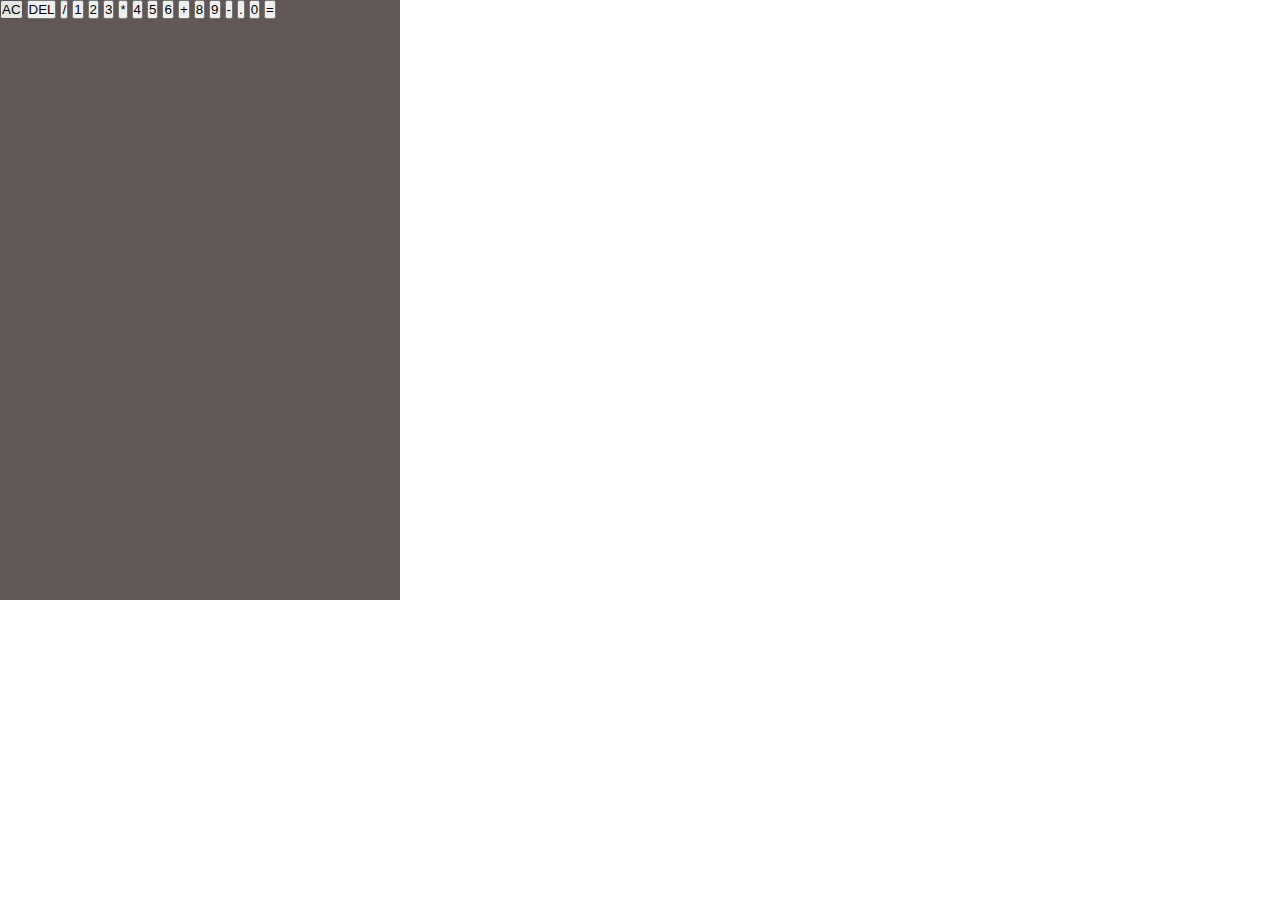
==== Calculadora/index.html @ b6e8a6de "Agregando archivos base del sitio." ====
<!DOCTYPE html>
<html lang="en">
  <head>
    <meta charset="UTF-8" />
    <meta http-equiv="X-UA-Compatible" content="IE=edge" />
    <meta name="viewport" content="width=device-width, initial-scale=1.0" />
    <title>Calculadora</title>

    <link rel="stylesheet" href="css/style.css" />
  </head>
  <body>
    <div class="calculadora">
      <div class="display">
        <div class="valor-superior" data-valor-superior></div>
        <div class="valor-inferior" data-valor-inferior></div>
      </div>

      <!--Creamos los botones-->
      <button data-borrar-todo>AC</button>
      <button data-borra>DEL</button>
      <button data-operador>/</button>
      <button data-numero>1</button>
      <button data-numero>2</button>
      <button data-numero>3</button>
      <button data-operador>*</button>
      <button data-numero>4</button>
      <button data-numero>5</button>
      <button data-numero>6</button>
      <button data-operador>+</button>
      <button data-numero>8</button>
      <button data-numero>9</button>
      <button data-operador>-</button>
      <button data-operador>.</button>
      <button data-numero>0</button>
      <button data-igual>=</button>
    </div>
    <script src="js/acciones.js"></script>
  </body>
</html>
---- Calculadora/css/style.css ----
* {
  padding: 0;
  margin: 0;
  box-sizing: border-box;
}

.calculadora {
  width: 400px;
  height: 600px;
  background: #615756;
}
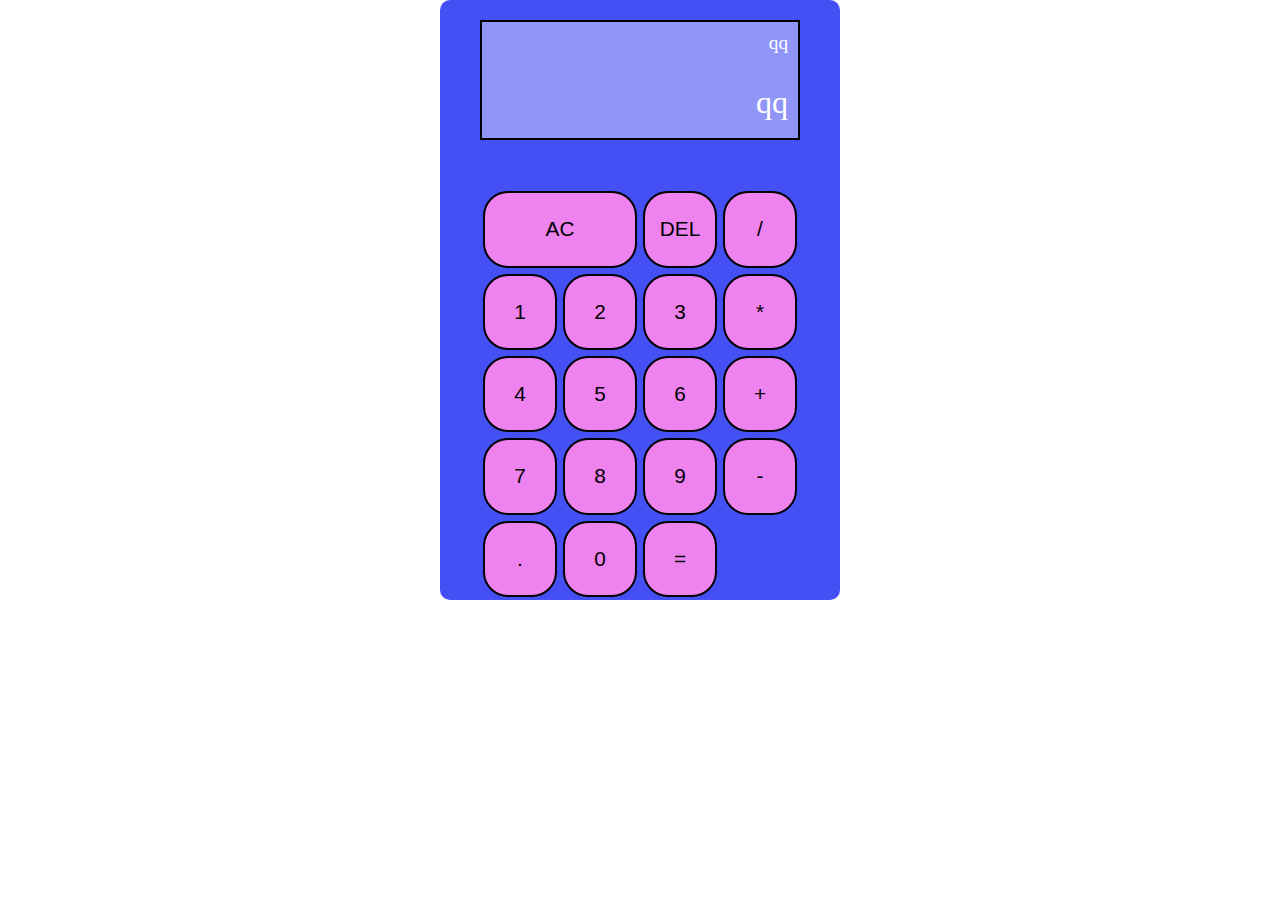
==== commit ae891f17: "Agregando estilos al sitio." ====
--- a/Calculadora/index.html
+++ b/Calculadora/index.html
@@ -11,12 +11,12 @@
   <body>
     <div class="calculadora">
       <div class="display">
-        <div class="valor-superior" data-valor-superior></div>
-        <div class="valor-inferior" data-valor-inferior></div>
+        <div class="valor-superior" data-valor-superior>qq</div>
+        <div class="valor-inferior" data-valor-inferior>qq</div>
       </div>
 
       <!--Creamos los botones-->
-      <button data-borrar-todo>AC</button>
+      <button class="span2" data-borrar-todo>AC</button>
       <button data-borra>DEL</button>
       <button data-operador>/</button>
       <button data-numero>1</button>
@@ -27,6 +27,7 @@
       <button data-numero>5</button>
       <button data-numero>6</button>
       <button data-operador>+</button>
+      <button data-numero>7</button>
       <button data-numero>8</button>
       <button data-numero>9</button>
       <button data-operador>-</button>
--- a/Calculadora/css/style.css
+++ b/Calculadora/css/style.css
@@ -7,5 +7,49 @@
 .calculadora {
   width: 400px;
   height: 600px;
-  background: #615756;
+  background: #4550f4;
+  margin: auto;
+  display: grid;
+  grid-template-columns: repeat(4, 80px);
+  grid-template-rows: 130px repeat (6, 80px);
+  justify-content: center;
+  border-radius: 10px;
+  padding-top: 20px;
 }
+
+.calculadora button {
+  font-size: 1.3rem;
+  background: rgb(238, 130, 238);
+  border-radius: 25px;
+  border: 2px solid #000;
+  margin: 3px;
+}
+
+.calculadora button:hover {
+  background: rgba(255, 255, 255, 0.8);
+}
+
+.display {
+  height: 120px;
+  background: rgba(255, 255, 255, 0.4);
+  grid-column: 1/-1; /*se coloca en todo el ancho, pero 
+  sobre los botones*/
+  border: 2px solid #000;
+  text-align: right;
+  padding: 10px 10px;
+}
+
+.span2 {
+  grid-column: span 2; /*abarca dos columnas*/
+}
+
+.valor-superior {
+  color: #fff;
+  font-size: 1.2rem;
+  margin-bottom: 30px;
+}
+
+.valor-inferior {
+  color: #fff;
+  font-size: 2rem;
+}
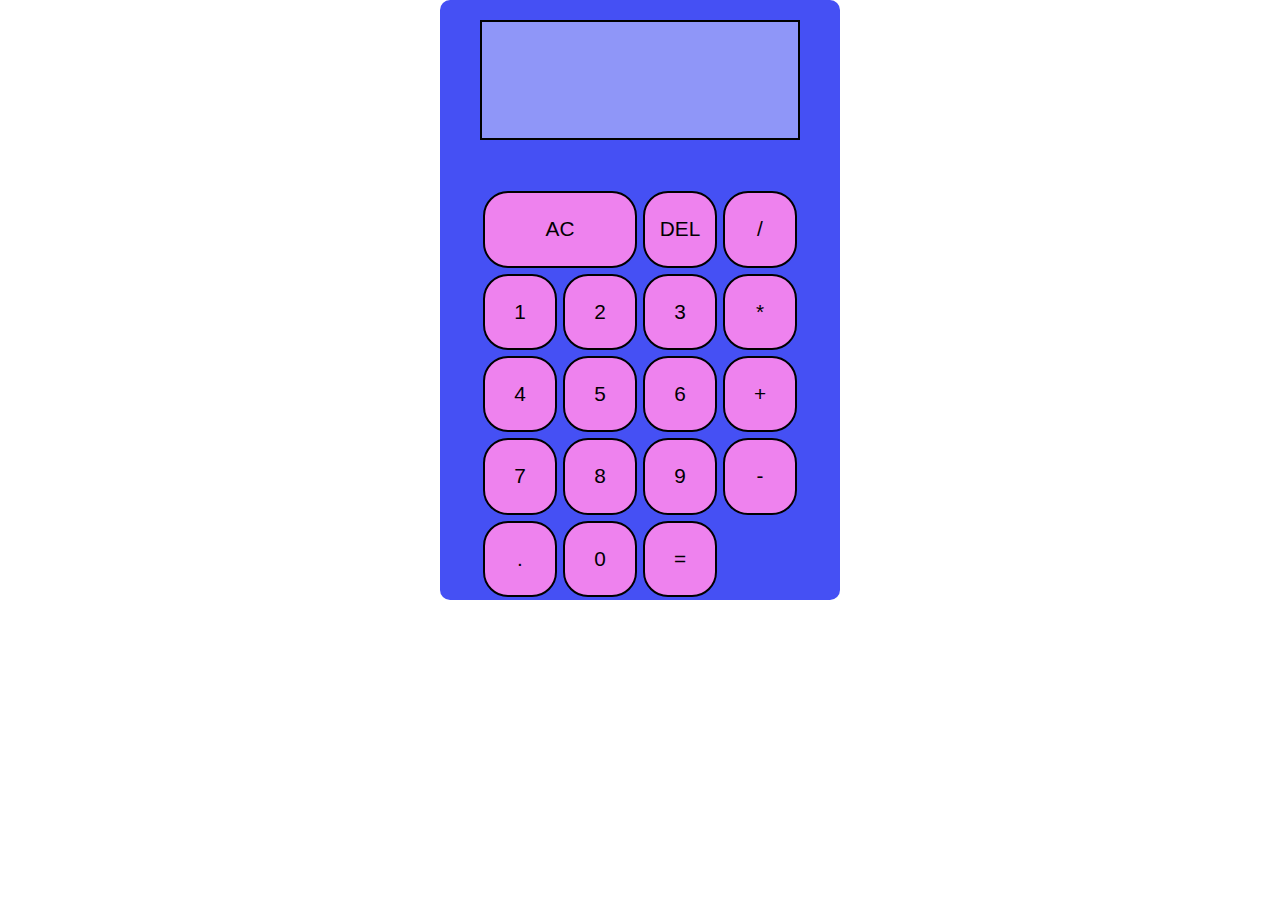
==== commit b471fa8f: "Actualizacion de la calculadora" ====
--- a/Calculadora/index.html
+++ b/Calculadora/index.html
@@ -11,13 +11,13 @@
   <body>
     <div class="calculadora">
       <div class="display">
-        <div class="valor-superior" data-valor-superior>qq</div>
-        <div class="valor-inferior" data-valor-inferior>qq</div>
+        <div class="valor-superior" data-valor-superior></div>
+        <div class="valor-inferior" data-valor-inferior></div>
       </div>
 
       <!--Creamos los botones-->
       <button class="span2" data-borrar-todo>AC</button>
-      <button data-borra>DEL</button>
+      <button data-borrar>DEL</button>
       <button data-operador>/</button>
       <button data-numero>1</button>
       <button data-numero>2</button>
